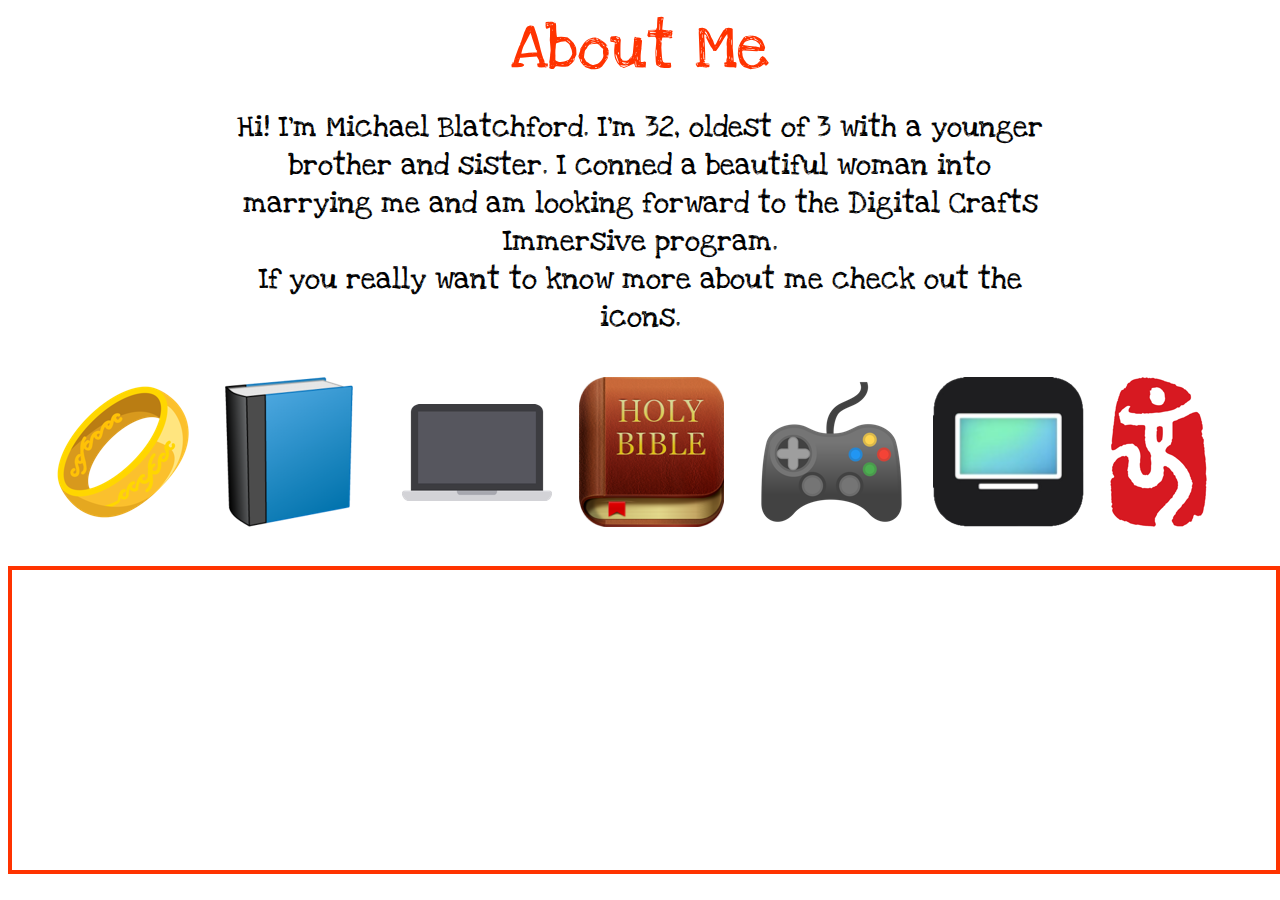
==== index.html @ dc4f22cb "started version tracking before rewriting site" ====
<!DOCTYPE html>
<html lang="en">
<head>
    <meta charset="UTF-8">
    <meta name="viewport" content="width=device-width, initial-scale=1.0">
    <meta http-equiv="X-UA-Compatible" content="ie=edge">
    <title>About Me</title>

    <link href="https://fonts.googleapis.com/css?family=Love+Ya+Like+A+Sister" rel="stylesheet">
    <link href="styles/styles.css" rel="stylesheet">
    <link href="styles/hover.css" rel="stylesheet">
</head>

 <body>
 <!--homepage text-->
    <h1> About Me</h1>
    <p id="about"> Hi! I'm Michael Blatchford. I'm 32, oldest of 3 with a younger brother and sister. I conned a beautiful woman into marrying me and am looking forward to the Digital Crafts Immersive program. <br>If you really want to know more about me check out the icons.</p>
  
 <!--"Navigation" Icons as a list, didn't use nav bar since no additional pages would reuse the elements-->
    <ul >
         <li>
            <a href="circles/husband.html" class="hvr-grow-rotate" target="textBox"><img src="images/one-ring.png" alt="Gold Elvish Ring" ></a>
        </li> 

        <li>
            <a href="circles/books.html" class="hvr-grow-rotate" target="textBox"><img src="images/book-icon.png" alt="Hardback Book Icon" ></a>
        </li>
         
        <li>
            <a href="circles/developer.html" class="hvr-grow-rotate" target="textBox"><img src="images/laptop.png" alt="Laptop Icon" ></a>
        </li>
         
        <li>
            <a href="circles/church.html" class="hvr-grow-rotate" target="textBox"><img src="images/youversion.png" width=145px alt="Bible Icon"></a>
        </li>

        <li>
            <a href="circles/videogames.html" class="hvr-grow-rotate" target="textBox"><img src="images/video-game-icon.png" alt="Video Game Controller"></a>   
        </li>
         
        <li>
            <a href="circles/tv.html" class="hvr-grow-rotate" target="textBox"><img src="images/appleTV.png" alt="TV Icon" ></a>
        </li>
         
        <li>
            <a href="circles/beijing.html" class="hvr-grow-rotate" target="textBox"><img src="images/beijing.png" alt="2008 Beijing Olympic Logo" ></a>
        </li>
    </ul>

    
    <iframe name="textBox">
        
    </iframe>
    
    
 </body>
</html>
---- styles/styles.css ----
/*styles for text and position of elements */

/*homepage css*/
h1 {
    font-family: "Love Ya Like A Sister";
    font-size: 64px;
    color: rgb(255,51,0);
    margin: auto;
    text-align: center;
    padding-bottom: 20px;
    font-weight: 400;
}


#about{
    font-family: 'Love Ya Like A Sister';
    font-size: 30px;
    width: 65%;
    margin: auto;
    text-align: center;
}

ul {
    list-style-type: none;
    width: 100%;
    padding-top: 25px;
}

li{
    float: left;
    width: 14%;
}

li img{
    height: 150px;
    max-width: 100%;
    max-height: auto;
}


/*iframe page styles*/

iframe{
    height:300px;
    border: 4px solid rgb(255,51,0);
    width: 100%;
    margin-top: 35px;
}

div p{
    font-family: 'Love Ya Like A Sister';
    font-size: 22px;
    line-height: 1.4em;
}  

div{    
     overflow: auto;
}
---- styles/hover.css ----
/*Found a cool effect for the icons*/

/*!
 * Hover.css (http://ianlunn.github.io/Hover/)
 * Version: 2.3.2
 * Author: Ian Lunn @IanLunn
 * Author URL: http://ianlunn.co.uk/
 * Github: https://github.com/IanLunn/Hover

 * Hover.css Copyright Ian Lunn 2017. Generated with Sass.
 */
/* 2D TRANSITIONS */

/* Grow Rotate */
.hvr-grow-rotate {
  display: inline-block;
  vertical-align: middle;
  -webkit-transform: perspective(1px) translateZ(0);
  transform: perspective(1px) translateZ(0);
  box-shadow: 0 0 1px rgba(0, 0, 0, 0);
  -webkit-transition-duration: 0.3s;
  transition-duration: 0.3s;
  -webkit-transition-property: transform;
  transition-property: transform;
}
.hvr-grow-rotate:hover, .hvr-grow-rotate:focus, .hvr-grow-rotate:active {
  -webkit-transform: scale(1.1) rotate(4deg);
  transform: scale(1.1) rotate(4deg);
}
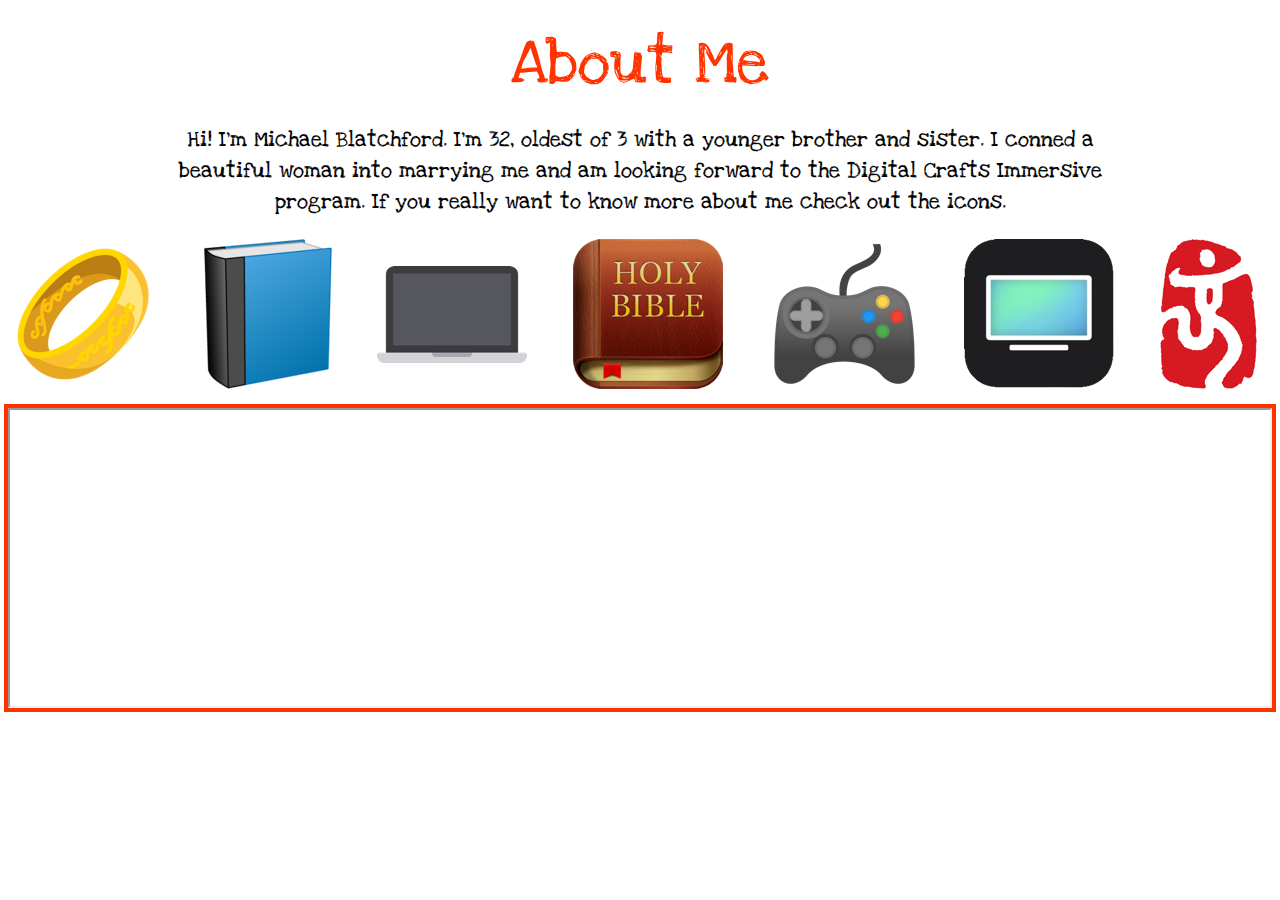
==== commit 9afed17a: "responsive resizing of icons implemented" ====
--- a/index.html
+++ b/index.html
@@ -13,39 +13,42 @@
 
  <body>
  <!--homepage text-->
-    <h1> About Me</h1>
-    <p id="about"> Hi! I'm Michael Blatchford. I'm 32, oldest of 3 with a younger brother and sister. I conned a beautiful woman into marrying me and am looking forward to the Digital Crafts Immersive program. <br>If you really want to know more about me check out the icons.</p>
-  
- <!--"Navigation" Icons as a list, didn't use nav bar since no additional pages would reuse the elements-->
-    <ul >
-         <li>
-            <a href="circles/husband.html" class="hvr-grow-rotate" target="textBox"><img src="images/one-ring.png" alt="Gold Elvish Ring" ></a>
-        </li> 
+        <h1> About Me</h1>
+        <div class="about-me-container">    
+            <p> Hi! I'm Michael Blatchford. I'm 32, oldest of 3 with a younger brother and sister. I conned a beautiful woman into marrying me and am looking forward to the Digital Crafts Immersive program. If you really want to know more about me check out the icons.</p>
+        </div>
 
-        <li>
-            <a href="circles/books.html" class="hvr-grow-rotate" target="textBox"><img src="images/book-icon.png" alt="Hardback Book Icon" ></a>
-        </li>
-         
-        <li>
-            <a href="circles/developer.html" class="hvr-grow-rotate" target="textBox"><img src="images/laptop.png" alt="Laptop Icon" ></a>
-        </li>
-         
-        <li>
-            <a href="circles/church.html" class="hvr-grow-rotate" target="textBox"><img src="images/youversion.png" width=145px alt="Bible Icon"></a>
-        </li>
 
-        <li>
-            <a href="circles/videogames.html" class="hvr-grow-rotate" target="textBox"><img src="images/video-game-icon.png" alt="Video Game Controller"></a>   
-        </li>
-         
-        <li>
-            <a href="circles/tv.html" class="hvr-grow-rotate" target="textBox"><img src="images/appleTV.png" alt="TV Icon" ></a>
-        </li>
-         
-        <li>
-            <a href="circles/beijing.html" class="hvr-grow-rotate" target="textBox"><img src="images/beijing.png" alt="2008 Beijing Olympic Logo" ></a>
-        </li>
-    </ul>
+ <!-- "Navigation" Icons redux as flexbox,-->
+        <ul class="icons">
+            <li>
+                <a href="circles/husband.html" class="hvr-grow-rotate" target="textBox"><img src="images/one-ring.png" alt="Gold Elvish Ring" ></a>
+            </li> 
+
+            <li>
+                <a href="circles/books.html" class="hvr-grow-rotate" target="textBox"><img src="images/book-icon.png" alt="Hardback Book Icon" ></a>
+            </li>
+            
+            <li>
+                <a href="circles/developer.html" class="hvr-grow-rotate" target="textBox"><img src="images/laptop.png" alt="Laptop Icon" ></a>
+            </li>
+            
+            <li>
+                <a href="circles/church.html" class="hvr-grow-rotate" target="textBox"><img src="images/youversion.png" width=145px alt="Bible Icon"></a>
+            </li>
+
+            <li>
+                <a href="circles/videogames.html" class="hvr-grow-rotate" target="textBox"><img src="images/video-game-icon.png" alt="Video Game Controller"></a>   
+            </li>
+            
+            <li>
+                <a href="circles/tv.html" class="hvr-grow-rotate" target="textBox"><img src="images/appleTV.png" alt="TV Icon" ></a>
+            </li>
+            
+            <li>
+                <a href="circles/beijing.html" class="hvr-grow-rotate" target="textBox"><img src="images/beijing.png" alt="2008 Beijing Olympic Logo" ></a>
+            </li>
+        </ul> 
 
     
     <iframe name="textBox">
--- a/styles/styles.css
+++ b/styles/styles.css
@@ -1,59 +1,78 @@
-/*styles for text and position of elements */
+/* apply a natural box layout model to all elements, but allowing components to change */
+html {
+    box-sizing: border-box;
+}
+*, *:before, *:after {
+    box-sizing: inherit;
+}
 
+body{
+    display: flex;
+    flex-direction: column;
+}
 /*homepage css*/
 h1 {
+    /* display: flex; */
+    /* justify-content: center; */
+    text-align: center;
     font-family: "Love Ya Like A Sister";
     font-size: 64px;
     color: rgb(255,51,0);
-    margin: auto;
-    text-align: center;
-    padding-bottom: 20px;
     font-weight: 400;
+    margin: 15px 0 0 0;
 }
 
 
-#about{
+.about-me-container{
+    text-align: center;
     font-family: 'Love Ya Like A Sister';
     font-size: 30px;
-    width: 65%;
-    margin: auto;
-    text-align: center;
 }
 
-ul {
-    list-style-type: none;
-    width: 100%;
-    padding-top: 25px;
+.about-me-container {
+    padding: 0 12%;
 }
 
-li{
-    float: left;
-    width: 14%;
+
+/* icon layout */
+.icons{    
+    display: flex;
+    flex-direction: row; 
+    justify-content: space-between;
+    list-style: none;
+    padding-inline-start: 0px;
+    margin-block-end: 0;
+    margin-block-start: 0;
 }
 
-li img{
-    height: 150px;
-    max-width: 100%;
-    max-height: auto;
+.icons li{
+    display: flex;
+    padding: 0px 15px 5px 0 ;
+
+}
+.icons img{
+    /* max-width: 150px; */
+    width: 100%;
 }
 
 
 /*iframe page styles*/
 
 iframe{
+    display: flex;
     height:300px;
-    border: 4px solid rgb(255,51,0);
+    outline: 4px solid rgb(255,51,0);
     width: 100%;
-    margin-top: 35px;
+    margin-top: 10px;
 }
 
-div p{
+/* iframe text */
+p{
+    display: flex;
     font-family: 'Love Ya Like A Sister';
     font-size: 22px;
     line-height: 1.4em;
 }  
 
-div{    
-     overflow: auto;
-}
+/* add responsive web features */
 
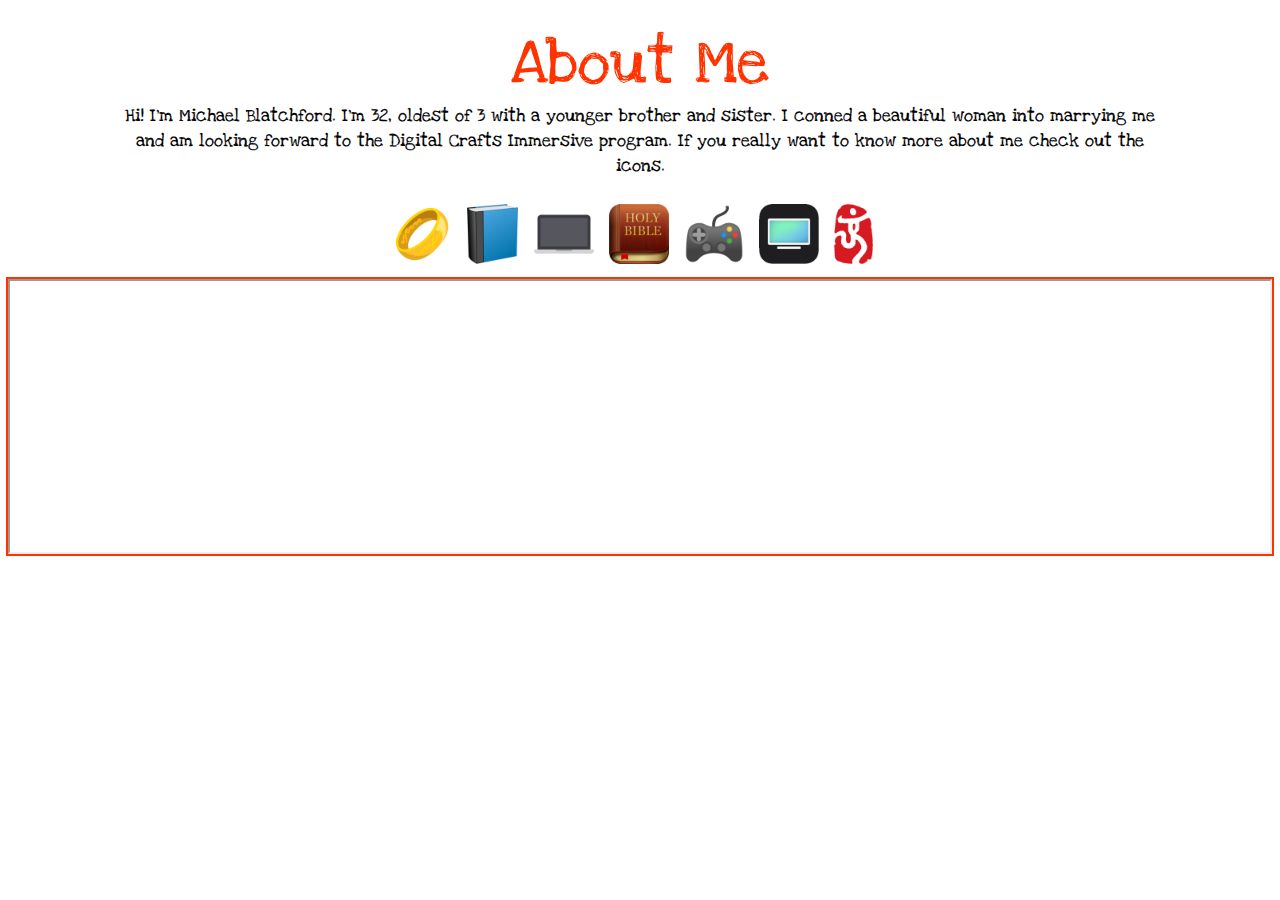
==== commit 263b3776: "Wrapping/Resize of icons working" ====
--- a/index.html
+++ b/index.html
@@ -20,35 +20,35 @@
 
 
  <!-- "Navigation" Icons redux as flexbox,-->
-        <ul class="icons">
-            <li>
+        <div class="icons">
+            <div>
                 <a href="circles/husband.html" class="hvr-grow-rotate" target="textBox"><img src="images/one-ring.png" alt="Gold Elvish Ring" ></a>
-            </li> 
+            </div> 
 
-            <li>
+            <div>
                 <a href="circles/books.html" class="hvr-grow-rotate" target="textBox"><img src="images/book-icon.png" alt="Hardback Book Icon" ></a>
-            </li>
+            </div>
             
-            <li>
+            <div>
                 <a href="circles/developer.html" class="hvr-grow-rotate" target="textBox"><img src="images/laptop.png" alt="Laptop Icon" ></a>
-            </li>
+            </div>
             
-            <li>
-                <a href="circles/church.html" class="hvr-grow-rotate" target="textBox"><img src="images/youversion.png" width=145px alt="Bible Icon"></a>
-            </li>
+            <div>
+                <a href="circles/church.html" class="hvr-grow-rotate" target="textBox"><img src="images/youversion.png" alt="Bible Icon"></a>
+            </div>
 
-            <li>
+            <div>
                 <a href="circles/videogames.html" class="hvr-grow-rotate" target="textBox"><img src="images/video-game-icon.png" alt="Video Game Controller"></a>   
-            </li>
+            </div>
             
-            <li>
+            <div>
                 <a href="circles/tv.html" class="hvr-grow-rotate" target="textBox"><img src="images/appleTV.png" alt="TV Icon" ></a>
-            </li>
+            </div>
             
-            <li>
+            <div>
                 <a href="circles/beijing.html" class="hvr-grow-rotate" target="textBox"><img src="images/beijing.png" alt="2008 Beijing Olympic Logo" ></a>
-            </li>
-        </ul> 
+            </div>
+        </div> 
 
     
     <iframe name="textBox">
--- a/styles/styles.css
+++ b/styles/styles.css
@@ -6,14 +6,14 @@
     box-sizing: inherit;
 }
 
+/* build beginning with smallest screen in mind */
+
 body{
     display: flex;
     flex-direction: column;
 }
 /*homepage css*/
 h1 {
-    /* display: flex; */
-    /* justify-content: center; */
     text-align: center;
     font-family: "Love Ya Like A Sister";
     font-size: 64px;
@@ -26,33 +26,32 @@
 .about-me-container{
     text-align: center;
     font-family: 'Love Ya Like A Sister';
-    font-size: 30px;
-}
-
-.about-me-container {
-    padding: 0 12%;
+    padding: 0px 8% 2% 8%;
+    /* outline: 1px solid green; */
 }
 
 
 /* icon layout */
 .icons{    
     display: flex;
-    flex-direction: row; 
-    justify-content: space-between;
-    list-style: none;
-    padding-inline-start: 0px;
-    margin-block-end: 0;
-    margin-block-start: 0;
+    flex-flow: row wrap;
+    justify-content: center;
+    /* outline: 1px solid red; */
+
 }
 
-.icons li{
-    display: flex;
+.icons div{
+    display:flex;
     padding: 0px 15px 5px 0 ;
+    /* outline: 1px solid purple; */
 
 }
+
 .icons img{
-    /* max-width: 150px; */
-    width: 100%;
+    display: flex;
+    max-height: 60px;
+    /* outline: 1px solid green; */
+
 }
 
 
@@ -60,8 +59,8 @@
 
 iframe{
     display: flex;
-    height:300px;
-    outline: 4px solid rgb(255,51,0);
+    height:275px;
+    outline: 2px solid rgb(255,51,0);
     width: 100%;
     margin-top: 10px;
 }
@@ -70,9 +69,17 @@
 p{
     display: flex;
     font-family: 'Love Ya Like A Sister';
-    font-size: 22px;
+    font-size: 18px;
     line-height: 1.4em;
+    margin: 0px;
 }  
 
 /* add responsive web features */
 
+/* med width (tablets) */
+/* @media screen and (min-width: 375px) {
+    
+
+} */
+
+/* large width (desktop) */
